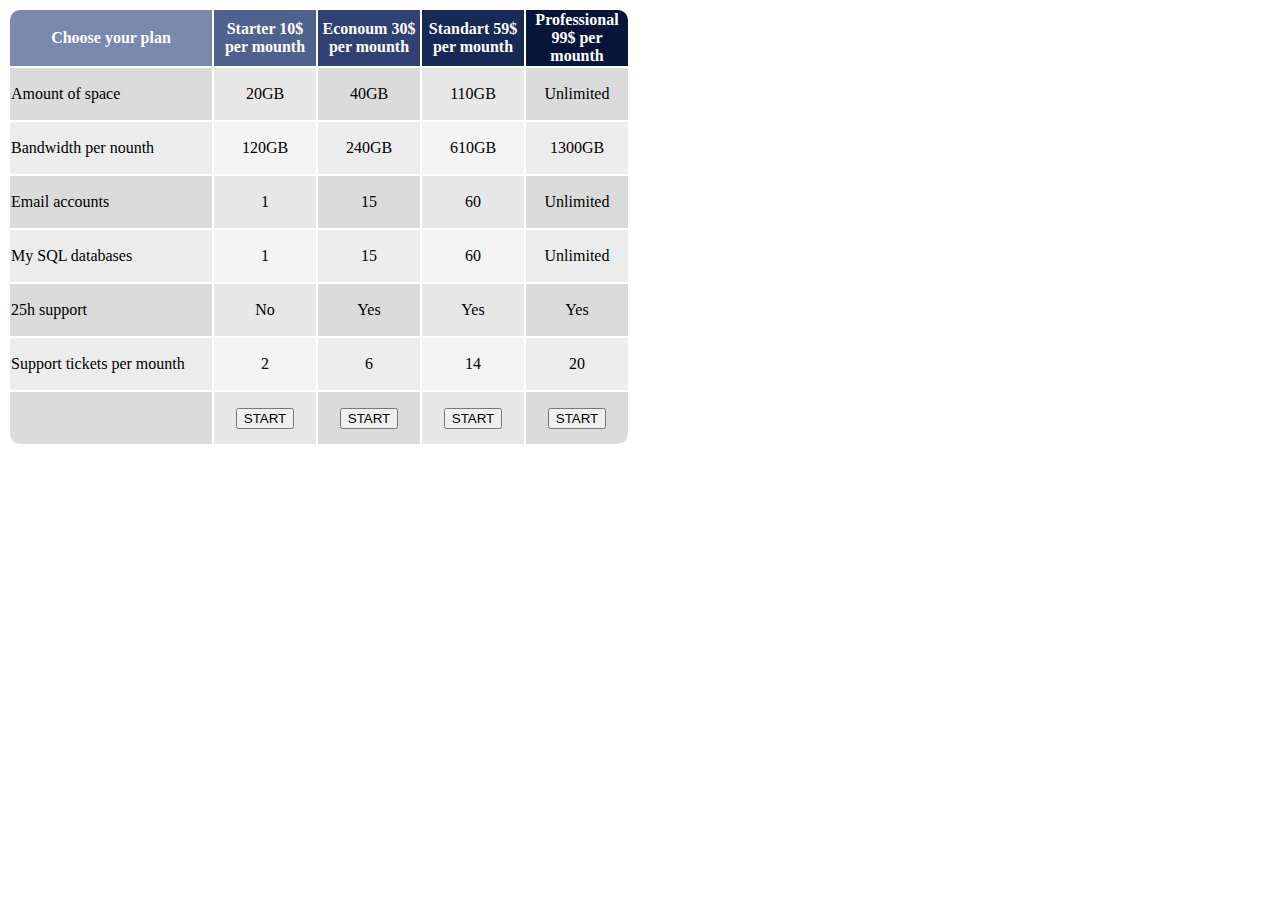
==== table/index.html @ 00285d7e "Add files via upload" ====
<!DOCTYPE html>
<html lang ="en">
    <head>
        <meta charset="UTF-8">
        <meta http-equiv="X-UA-Compatible" content="IE=edge">
        <meta name="viewport" content="width=device-width, initial-scale=1.0">    
        <title>Table</title>
        <link rel = "stylesheet" href="style.css" >
    
    </head>

    <body>

            <table>

                <tr>
                    <th class = "table  borderradius"   width = "200">Choose your plan</th>
                    <th class = "table1"  width = "100" >Starter 10$ per mounth</th>
                    <th class = "table2"  width = "100" >Econoum 30$ per mounth</th>
                    <th class = "table3"  width = "100" >Standart 59$ per mounth</th>
                    <th class = "table4 borderradius1"  width = "100" >Professional 99$ per mounth</th>
                </tr>

               
                     <tr class = "rows">
                        <td class = "rows1" bgcolor="#dbdbdb" height = "50">Amount of space</td>
                        <td  bgcolor="#e7e7e7">20GB</td>
                        <td  bgcolor="#dbdbdb">40GB</td>
                        <td  bgcolor="#e7e7e7">110GB</td>
                        <td  bgcolor="#dbdbdb">Unlimited</td>
                    </tr>

                    <tr  class = "rows">
                        <td class = "rows1" bgcolor="#ececec"  height = "50">Bandwidth per nounth</td>
                        <td bgcolor="#f3f3f3">120GB</td>
                        <td bgcolor="#ececec">240GB</td>
                        <td bgcolor="#f3f3f3">610GB</td>
                        <td bgcolor="#ececec">1300GB</td>
                    </tr>

                    <tr  class = "rows">
                        <td class = "rows1" bgcolor="#dbdbdb"  height = "50">Email accounts</td>
                        <td bgcolor="#e7e7e7">1</td>
                        <td bgcolor="#dbdbdb">15</td>
                        <td bgcolor="#e7e7e7">60</td>
                        <td bgcolor="#dbdbdb">Unlimited</td>
                    </tr>

                    <tr  class = "rows">
                        <td class = "rows1" bgcolor="#ececec"  height = "50">My SQL databases</td>
                        <td bgcolor="#f3f3f3">1</td>
                        <td bgcolor="#ececec">15</td>
                        <td bgcolor="#f3f3f3">60</td>
                        <td bgcolor="#ececec">Unlimited</td>
                    </tr>

                    <tr  class = "rows">
                        <td class = "rows1" bgcolor="#dbdbdb"  height = "50">25h support</td>
                        <td bgcolor="#e7e7e7">No</td>
                        <td bgcolor="#dbdbdb">Yes</td>
                        <td bgcolor="#e7e7e7">Yes</td>
                        <td bgcolor="#dbdbdb">Yes</td>
                    </tr>

                    <tr  class = "rows">
                        <td class = "rows1" bgcolor="#ececec"  height = "50">Support tickets per mounth</td>
                        <td bgcolor="#f3f3f3">2</td>
                        <td bgcolor="#ececec">6</td>
                        <td bgcolor="#f3f3f3">14</td>
                        <td bgcolor="#ececec">20</td>
                    </tr>

                    <tr  class = "rows">
                        <td bgcolor="#dbdbdb" class = "borderradius2"  height = "50"></td>
                        <td bgcolor="#e7e7e7"><button>START</button></td>
                        <td bgcolor="#dbdbdb"><button>START</button></td>
                        <td bgcolor="#e7e7e7"><button>START</button></td>
                        <td bgcolor="#dbdbdb" class = "borderradius3"><button>START</button></td>
                    </tr>


            </table> 


    </body>
</html>
---- table/style.css ----
.table{
    text-align: center;
    background-color: #7a88ad;
    color: white;


}
.table1{
    text-align: center;
    background-color: #50618d;
    color: white;

}
.table2{
    text-align: center;
    background-color: #314174;
    color: white;

}
.table3{
    text-align: center;
    background-color: #182955;
    color: white;

}
.table4{
    text-align: center;
    background-color: #07153a;
    color: white;

}

.rows{
    text-align: center;
}

.rows1{
    text-align:left;
}


.borderradius{
    border-radius: 10px 0px 0px 0px;
}

.borderradius1{
    border-radius: 0px 10px 0px 0px;
}

.borderradius2{
    border-radius:  0px 0px 0px 10px;
}
.borderradius3{
    border-radius:  0px 0px 10px 0px;
}
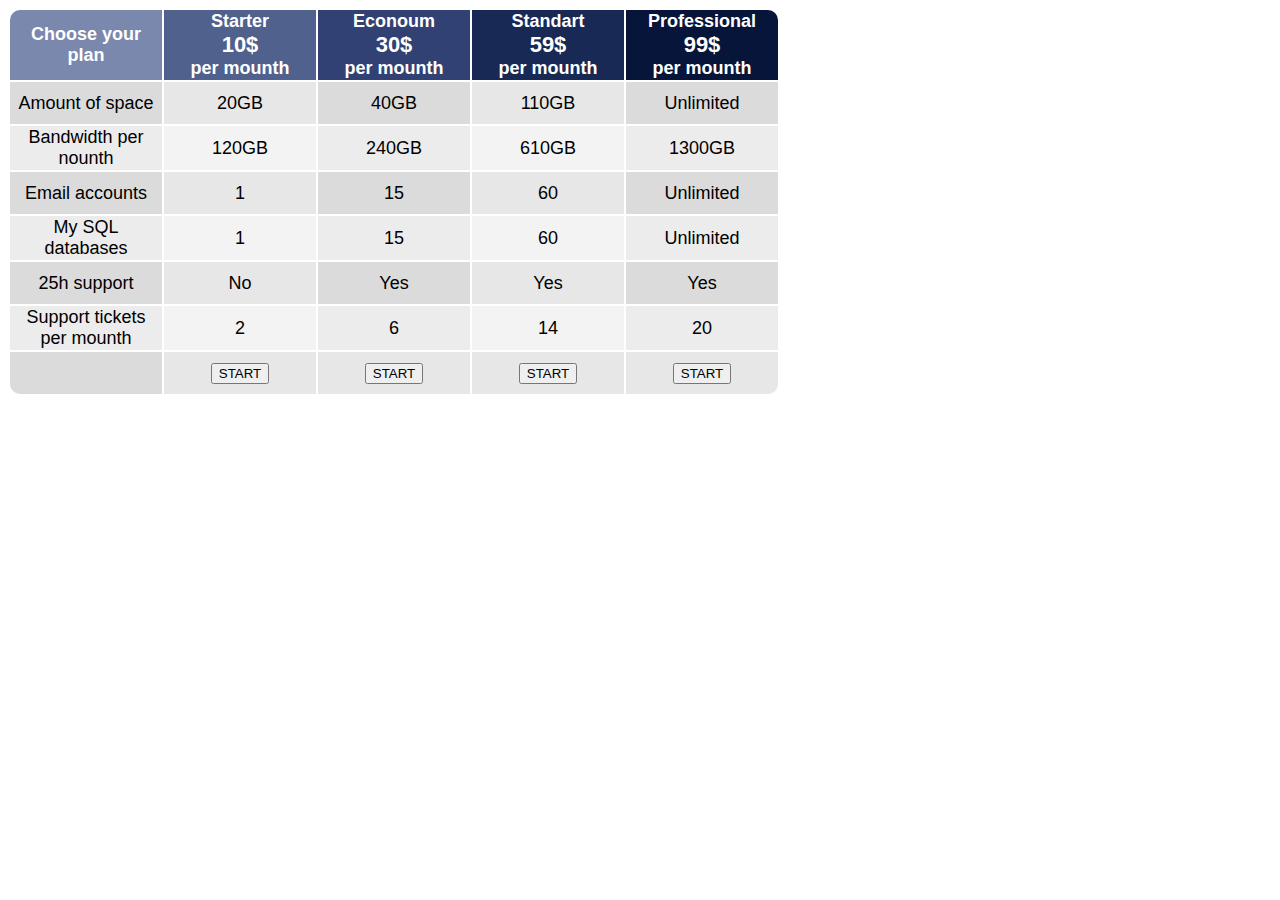
==== commit 34d64b45: "Add files via upload" ====
--- a/table/index.html
+++ b/table/index.html
@@ -1,86 +1,86 @@
 <!DOCTYPE html>
-<html lang ="en">
-    <head>
-        <meta charset="UTF-8">
-        <meta http-equiv="X-UA-Compatible" content="IE=edge">
-        <meta name="viewport" content="width=device-width, initial-scale=1.0">    
-        <title>Table</title>
-        <link rel = "stylesheet" href="style.css" >
-    
-    </head>
+<html lang="en">
 
-    <body>
+<head>
+    <meta charset="UTF-8">
+    <meta http-equiv="X-UA-Compatible" content="IE=edge">
+    <meta name="viewport" content="width=device-width, initial-scale=1.0">
+    <title>Table</title>
+    <link rel="stylesheet" href="style.css">
 
-            <table>
+</head>
 
-                <tr>
-                    <th class = "table  borderradius"   width = "200">Choose your plan</th>
-                    <th class = "table1"  width = "100" >Starter 10$ per mounth</th>
-                    <th class = "table2"  width = "100" >Econoum 30$ per mounth</th>
-                    <th class = "table3"  width = "100" >Standart 59$ per mounth</th>
-                    <th class = "table4 borderradius1"  width = "100" >Professional 99$ per mounth</th>
-                </tr>
+<body>
+    <table class="table_settings">
+        <thead>
+            <tr>
+                <th class="table_header table_header_cell1 border_radius1">Choose your plan</th>
+                <th class="table_header table_header_cell2">Starter <br><span class="span">10$</span><br>per mounth</th>
+                <th class="table_header table_header_cell3">Econoum <br><span class="span">30$</span><br> per mounth</th>
+                <th class="table_header table_header_cell4">Standart <br><span class="span">59$</span><br> per mounth</th>
+                <th class="table_header table_header_cell5 border_radius2">Professional <br><span class="span">99$</span><br> per mounth</th>
+            </tr>
+        </thead>
 
-               
-                     <tr class = "rows">
-                        <td class = "rows1" bgcolor="#dbdbdb" height = "50">Amount of space</td>
-                        <td  bgcolor="#e7e7e7">20GB</td>
-                        <td  bgcolor="#dbdbdb">40GB</td>
-                        <td  bgcolor="#e7e7e7">110GB</td>
-                        <td  bgcolor="#dbdbdb">Unlimited</td>
-                    </tr>
+        <tbody>
+            <tr>
+                <td class="rows1 cells">Amount of space</td>
+                <td class="rows2 cells">20GB</td>
+                <td class="rows1 cells">40GB</td>
+                <td class="rows2 cells">110GB</td>
+                <td class="rows1 cells">Unlimited</td>
+            </tr>
 
-                    <tr  class = "rows">
-                        <td class = "rows1" bgcolor="#ececec"  height = "50">Bandwidth per nounth</td>
-                        <td bgcolor="#f3f3f3">120GB</td>
-                        <td bgcolor="#ececec">240GB</td>
-                        <td bgcolor="#f3f3f3">610GB</td>
-                        <td bgcolor="#ececec">1300GB</td>
-                    </tr>
+            <tr>
+                <td class="rows3 cells">Bandwidth per nounth</td>
+                <td class="rows4 cells">120GB</td>
+                <td class="rows3 cells">240GB</td>
+                <td class="rows4 cells">610GB</td>
+                <td class="rows3 cells">1300GB</td>
+            </tr>
 
-                    <tr  class = "rows">
-                        <td class = "rows1" bgcolor="#dbdbdb"  height = "50">Email accounts</td>
-                        <td bgcolor="#e7e7e7">1</td>
-                        <td bgcolor="#dbdbdb">15</td>
-                        <td bgcolor="#e7e7e7">60</td>
-                        <td bgcolor="#dbdbdb">Unlimited</td>
-                    </tr>
+            <tr>
+                <td class="rows1 cells">Email accounts</td>
+                <td class="rows2 cells">1</td>
+                <td class="rows1 cells">15</td>
+                <td class="rows2 cells">60</td>
+                <td class="rows1 cells">Unlimited</td>
+            </tr>
 
-                    <tr  class = "rows">
-                        <td class = "rows1" bgcolor="#ececec"  height = "50">My SQL databases</td>
-                        <td bgcolor="#f3f3f3">1</td>
-                        <td bgcolor="#ececec">15</td>
-                        <td bgcolor="#f3f3f3">60</td>
-                        <td bgcolor="#ececec">Unlimited</td>
-                    </tr>
+            <tr>
+                <td class="rows3 cells">My SQL databases</td>
+                <td class="rows4 cells">1</td>
+                <td class="rows3 cells">15</td>
+                <td class="rows4 cells">60</td>
+                <td class="rows3 cells">Unlimited</td>
+            </tr>
 
-                    <tr  class = "rows">
-                        <td class = "rows1" bgcolor="#dbdbdb"  height = "50">25h support</td>
-                        <td bgcolor="#e7e7e7">No</td>
-                        <td bgcolor="#dbdbdb">Yes</td>
-                        <td bgcolor="#e7e7e7">Yes</td>
-                        <td bgcolor="#dbdbdb">Yes</td>
-                    </tr>
+            <tr>
+                <td class="rows1 cells">25h support</td>
+                <td class="rows2 cells">No</td>
+                <td class="rows1 cells">Yes</td>
+                <td class="rows2 cells">Yes</td>
+                <td class="rows1 cells">Yes</td>
+            </tr>
 
-                    <tr  class = "rows">
-                        <td class = "rows1" bgcolor="#ececec"  height = "50">Support tickets per mounth</td>
-                        <td bgcolor="#f3f3f3">2</td>
-                        <td bgcolor="#ececec">6</td>
-                        <td bgcolor="#f3f3f3">14</td>
-                        <td bgcolor="#ececec">20</td>
-                    </tr>
+            <tr>
+                <td class="rows3 cells">Support tickets per mounth</td>
+                <td class="rows4 cells">2</td>
+                <td class="rows3 cells">6</td>
+                <td class="rows4 cells">14</td>
+                <td class="rows3 cells">20</td>
+            </tr>
 
-                    <tr  class = "rows">
-                        <td bgcolor="#dbdbdb" class = "borderradius2"  height = "50"></td>
-                        <td bgcolor="#e7e7e7"><button>START</button></td>
-                        <td bgcolor="#dbdbdb"><button>START</button></td>
-                        <td bgcolor="#e7e7e7"><button>START</button></td>
-                        <td bgcolor="#dbdbdb" class = "borderradius3"><button>START</button></td>
-                    </tr>
+            <tr>
+                <td class="rows1 cells border_radius3"></td>
+                <td class="rows2 cells"><button>START</button></td>
+                <td class="rows2 cells"><button>START</button></td>
+                <td class="rows2 cells"><button>START</button></td>
+                <td class="rows2 cells border_radius4"><button>START</button></td>
+            </tr>
+        </tbody>
 
+    </table>
+</body>
 
-            </table> 
-
-
-    </body>
 </html>--- a/table/style.css
+++ b/table/style.css
@@ -1,55 +1,71 @@
-.table{
-    text-align: center;
-    background-color: #7a88ad;
-    color: white;
-
-
-}
-.table1{
-    text-align: center;
-    background-color: #50618d;
-    color: white;
-
-}
-.table2{
-    text-align: center;
-    background-color: #314174;
-    color: white;
-
-}
-.table3{
-    text-align: center;
-    background-color: #182955;
-    color: white;
-
-}
-.table4{
-    text-align: center;
-    background-color: #07153a;
-    color: white;
-
+.table_settings {
+    font-family: "PT Sans", "Arial", serif;
+    font-size: 18px;
 }
 
-.rows{
+.table_header {
+    color: white;
     text-align: center;
 }
 
-.rows1{
-    text-align:left;
+.table_header_cell1 {
+    background-color: #7a88ad;
 }
 
+.table_header_cell2 {
+    background-color: #50618d;
+}
 
-.borderradius{
+.table_header_cell3 {
+    background-color: #314174;
+}
+
+.table_header_cell4 {
+    background-color: #182955;
+}
+
+.table_header_cell5 {
+    background-color: #07153a;
+}
+
+.cells {
+    text-align: center;
+    height: 40px;
+    width: 150px;
+}
+
+.rows1 {
+    background-color: #dbdbdb;
+}
+
+.rows2 {
+    background-color: #e7e7e7;
+}
+
+.rows3 {
+    background-color: #ececec;
+}
+
+.rows4 {
+    background-color: #f3f3f3;
+}
+
+.border_radius1 {
     border-radius: 10px 0px 0px 0px;
 }
 
-.borderradius1{
+.border_radius2 {
     border-radius: 0px 10px 0px 0px;
 }
 
-.borderradius2{
-    border-radius:  0px 0px 0px 10px;
+.border_radius3 {
+    border-radius: 0px 0px 0px 10px;
 }
-.borderradius3{
-    border-radius:  0px 0px 10px 0px;
+
+.border_radius4 {
+    border-radius: 0px 0px 10px 0px;
+}
+
+.span {
+    font-size: 22px;
 }